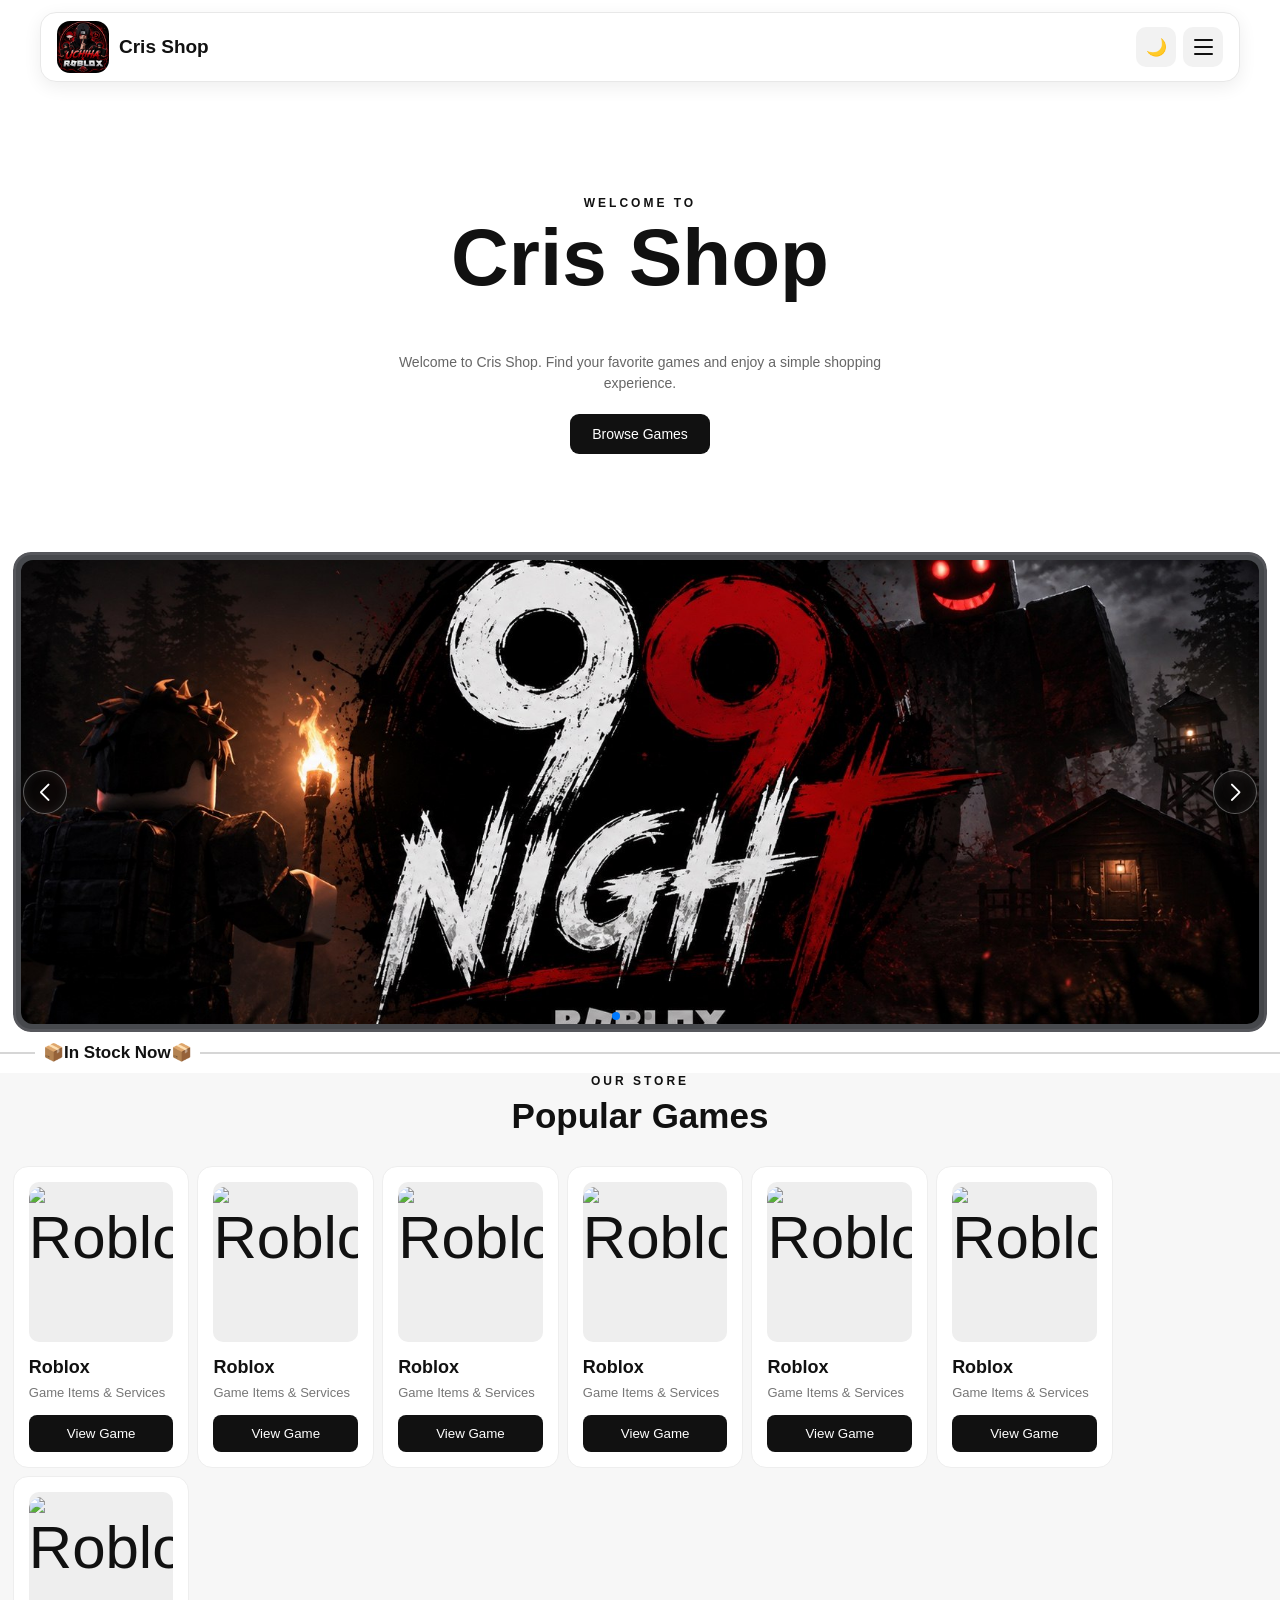
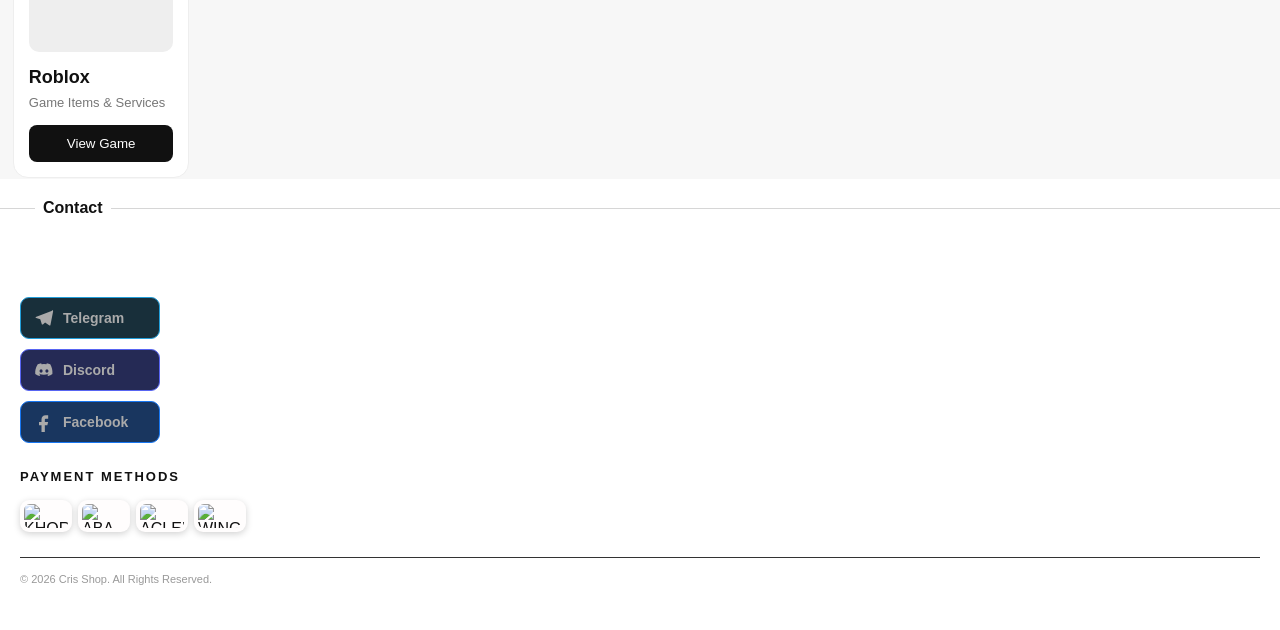
==== index.html @ 9685f367 "Add files via upload" ====
<!DOCTYPE html>
<html lang="en">
<head>
    <meta charset="UTF-8">
    <meta name="viewport" content="width=device-width, initial-scale=1.0">
    <link rel="stylesheet" href="style.css">
    <link rel="stylesheet" href="https://cdn.jsdelivr.net/npm/swiper@11/swiper-bundle.min.css">
    <title>Cris Shop</title>

</head>

<body>
    <!-- HEADER -->
    <header class="header">
        <div class="logo-area">
            <div class="logo">
                <img src="logoheader.jpg" alt="Cris Shop Logo">
            </div>
            <h2>Cris Shop</h2>
        </div>
        <div class="header-right">
            <!-- Dark / Light -->
            <button id="themeBtn" class="theme-btn">🌙</button>
            <!-- Menu Button -->
            <button id="menuBtn" class="menu-btn">
                <span></span>
                <span></span>
                <span></span>
            </button>
        </div>

        <nav id="mobileMenu" class="mobile-menu">
            <a href="home.html">Home</a>
            <a href="game.html">Game</a>
            <a href="contact.html">Contact</a>
            <a href="login.html">Login</a>
        </nav>

    </header>

    <!-- HOME -->
    <section id="home" class="hero">
        <div class="hero-content">
            <p class="small-title">WELCOME TO</p>
            <h1>
                Cris Shop
            </h1>
            <h2>
                <span id="changingText">Game Store</span>
            </h2>
            <p class="description">
                Welcome to Cris Shop. Find your favorite games
                and enjoy a simple shopping experience.
            </p>
            <a href="#games" class="shop-btn">Browse Games</a>
        </div>
    </section>

<!-- ================= BANNER SECTION ================= -->

<section class="banner-section">
    <div class="swiper bannerSwiper">
        <div class="swiper-wrapper">

            <!-- Banner 1 -->
            <div class="swiper-slide">
                <div class="banner-frame">
                    <img src="logo99.jpg" alt="Cris Shop Banner 1">
                </div>
            </div>

            <!-- Banner 2 -->
            <div class="swiper-slide">
                <div class="banner-frame">
                    <img src="logogag.jpg" alt="Cris Shop Banner 2">
                </div>
            </div>

            <!-- Banner 3 -->
            <div class="swiper-slide">
                <div class="banner-frame">
                    <img src="logoheader.jpg" alt="Cris Shop Banner 3">
                </div>
            </div>

            <!-- Banner 4 -->
            <div class="swiper-slide">
                <div class="banner-frame">
                    <img src="logogag.jpg" alt="Cris Shop Banner 4">
                </div>
            </div>
        </div>

        <div class="swiper-button-prev"></div>
        <div class="swiper-button-next"></div>
        <div class="swiper-pagination"></div>

    </div>

</section>

    <div class="stock-line-title">
        <span>📦In Stock Now📦</span>
    </div>

<!-- ================= OUR STORE ================= -->
    <section id="games" class="games-section">
        <div class="section-title">
            <p>OUR STORE</p>
            <h2>Popular Games</h2>
        </div>

        <!-- GAME CARDS CONTAINER -->
        <div class="games-container">
            <!-- GAME CARD 1 -->
            <div class="game-card">
                 <div class="game-image">
                    <img src="images/roblox.jpg" alt="Roblox">
                </div>
                <h3>Roblox</h3>
                <p>Game Items & Services</p>
                <button>View Game</button>
            </div>

            <!-- GAME CARD 2 -->
            <div class="game-card">
                <div class="game-image">
                    <img src="images/ff.jpg" alt="Roblox">
                </div>
                <h3>Roblox</h3>
                <p>Game Items & Services</p>
                <button>View Game</button>
            </div>

            <!-- GAME CARD 3 -->
            <div class="game-card">
                <div class="game-image">
                    <img src="images/mlbb.jpg" alt="Roblox">
                </div>
                <h3>Roblox</h3>
                <p>Game Items & Services</p>
                <button>View Game</button>
            </div>

            <!-- GAME CARD 4 -->
            <div class="game-card">
                <div class="game-image">
                     <img src="images/coc.jpg" alt="Roblox">
                </div>
                <h3>Roblox</h3>
                <p>Game Items & Services</p>
                <button>View Game</button>
           </div>
            <!-- GAME CARD 5 -->
            <div class="game-card">
                <div class="game-image">
                     <img src="images/pubg.jpg" alt="Roblox">
                </div>
                <h3>Roblox</h3>
                <p>Game Items & Services</p>
                <button>View Game</button>
            </div>
            <!-- GAME CARD 6 -->
            <div class="game-card">
                <div class="game-image">
                     <img src="images/bls.jpg" alt="Roblox">
                </div>
                <h3>Roblox</h3>
                <p>Game Items & Services</p>
                <button>View Game</button>
           </div>
            <!-- GAME CARD 7 -->
            <div class="game-card">
                <div class="game-image">
                     <img src="images/cpk.jpg" alt="Roblox">
                </div>
                <h3>Roblox</h3>
                <p>Game Items & Services</p>
                <button>View Game</button>
           </div>

        </div>
    </section>

        <div class="footer-contact">
            <span class="left-line"></span>
            <span class="contact-text">Contact</span>
            <span class="right-line"></span>
        </div>

    <!-- CONTACT -->
    <section id="contact" class="contact-section">
        <div class="social-links">

            <!-- Telegram -->
            <a href="https://t.me/im_cris009" class="social-btn telegram" target="_blank">
                <svg class="social-icon" viewBox="0 0 24 24">
                    <path fill="currentColor" d="M21.8 3.2 2.9 10.5c-1.3.5-1.3 1.2-.2 1.5l4.8 1.5 1.8 5.6c.2.6.1.8.7.8.5 0 .7-.2 1-.4l2.3-2.2 4.8 3.5c.9.5 1.5.3 1.7-.8l3.1-15.7c.3-1.3-.5-1.9-1.7-1.5z"/>
                </svg>
                <span>Telegram</span>
            </a>

            <!-- Discord -->
            <a href="https://discord.gg/pfxzjSZ2" class="social-btn discord" target="_blank">
                <svg class="social-icon" viewBox="0 0 24 24">
                    <path fill="currentColor" d="M19.5 5.2A16.6 16.6 0 0 0 15.4 4l-.5 1a15.3 15.3 0 0 0-5.8 0l-.5-1a16.6 16.6 0 0 0-4.1 1.2C1.9 9.2 1.2 13 1.5 16.7a16.7 16.7 0 0 0 5.1 2.6l1.2-1.6a10 10 0 0 1-1.8-.9l.4-.3c3.5 1.6 7.3 1.6 10.8 0l.4.3c-.6.4-1.2.7-1.8.9l1.2 1.6a16.7 16.7 0 0 0 5.1-2.6c.4-4.3-.7-8.1-2.6-11.5zM8.5 15.2c-1 0-1.8-.9-1.8-2s.8-2 1.8-2 1.8.9 1.8 2-.8 2-1.8 2zm7 0c-1 0-1.8-.9-1.8-2s.8-2 1.8-2 1.8.9 1.8 2-.8 2-1.8 2z"/>
                </svg>
                <span>Discord</span>
            </a>

            <!-- Facebook -->
            <a href="https://https://www.facebook.com/share/1BWxrCCD29/?mibextid=wwXIfr" class="social-btn facebook" target="_blank">
                <svg class="social-icon facebook-icon" viewBox="0 0 24 24" xmlns="http://www.w3.org/2000/svg">
                    <path fill="currentColor" d="M14 8h3V4h-3c-3.3 0-5 2-5 5v3H6v4h3v8h4v-8h3l1-4h-4V9c0-.7.3-1 1-1z"/>
                </svg>
                <span>Facebook</span>
            </a>
        </div>

        <div class="footer-logos"></div>
        <div class="payment">
            <h3>PAYMENT METHODS</h3>
            <div class="payment-logos">
                <div class="payment-logo">
                    <img src="images/khqr.jpg" alt="KHQR">
                </div>
                <div class="payment-logo">
                    <img src="images/aba.jpg" alt="ABA">
                </div>
                <div class="payment-logo">
                    <img src="images/acleda.jpg" alt="ACLEDA">
                </div>
                <div class="payment-logo">
                    <img src="images/wing.jpg" alt="WING">
                </div>
            </div>
        </div>

        <div class="copyright">
            © 2026 Cris Shop. All Rights Reserved.
        </div>

    </footer>
    <script src="https://cdn.jsdelivr.net/npm/swiper@11/swiper-bundle.min.js"></script>
    <script src="script.js"></script>

</body>
</html>
---- style.css ----
/* ================= RESET ================= */

* {
    margin: 0;
    padding: 0;
    box-sizing: border-box;
}

html {
    scroll-behavior: smooth;
}

body {
    font-family: Arial, sans-serif;
    background: #ffffff;
    color: #111111;
    transition: 0.3s;
}


/* ================= HEADER CARD ================= */

.header {
    width: calc(100% - 30px);
    max-width: 1200px;
    height: 70px;

    margin: 12px auto 0;
    padding: 0 16px;

    display: flex;
    align-items: center;
    justify-content: space-between;

    background: #ffffff;

    border: 1px solid #e8e8e8;
    border-radius: 16px;

    box-shadow: 0 5px 18px rgba(0, 0, 0, 0.07);

    position: sticky;
    top: 12px;
    z-index: 1000;
}


/* ================= LOGO ================= */

.logo-area {
    display: flex;
    align-items: center;
    gap: 10px;
}

.logo {
    width: 52px;
    height: 52px;

    display: flex;
    align-items: center;
    justify-content: center;

    border-radius: 13px;
    overflow: hidden;

    background: #ffffff;

    flex-shrink: 0;
}

.logo img {
    width: 100%;
    height: 100%;
    object-fit: contain;
    display: block;
}

.logo-area h2 {
    font-size: 19px;
    white-space: nowrap;
}


/* ================= HEADER RIGHT ================= */

.header-right {
    display: flex;
    align-items: center;
    gap: 7px;
}


/* ================= THEME BUTTON ================= */

.theme-btn {
    width: 40px;
    height: 40px;

    border: none;
    border-radius: 10px;

    background: #f2f2f2;

    cursor: pointer;
    font-size: 17px;
}


/* ================= HAMBURGER ================= */

.menu-btn {
    width: 40px;
    height: 40px;

    display: flex;

    flex-direction: column;
    align-items: center;
    justify-content: center;

    gap: 5px;

    border: none;
    border-radius: 10px;

    background: #f2f2f2;

    cursor: pointer;
}

.menu-btn span {
    width: 19px;
    height: 2px;

    background: #111111;
    border-radius: 5px;
}


/* ================= MENU ================= */

.mobile-menu {
    display: none;

    position: fixed;

    top: 92px;
    right: 15px;

    width: 185px;

    padding: 8px;

    background: #ffffff;

    border: 1px solid #e8e8e8;
    border-radius: 14px;

    box-shadow: 0 8px 25px rgba(0, 0, 0, 0.12);

    z-index: 2000;
}

.mobile-menu.active {
    display: flex;
    flex-direction: column;
}

.mobile-menu a {
    padding: 11px 13px;

    color: #111111;
    text-decoration: none;

    font-size: 14px;

    border-radius: 8px;

    transition: 0.2s;
}

.mobile-menu a:hover {
    background: #f2f2f2;
}


/* ================= HERO ================= */

.hero {
    min-height: 470px;

    display: flex;
    align-items: center;
    justify-content: center;

    text-align: center;

    padding: 50px 20px 35px;
}

.hero-content {
    max-width: 650px;
}

.small-title {
    margin-bottom: 8px;

    font-size: 12px;
    letter-spacing: 3px;
    font-weight: bold;
}

.hero h1 {
    font-size: clamp(48px, 8vw, 80px);

    line-height: 1;

    margin-bottom: 12px;
}

.hero h2 {
    font-size: 25px;
    margin-bottom: 13px;
}

#changingText {
    transition: 0.25s;
}

.description {
    max-width: 520px;

    margin: auto;

    color: #666666;

    line-height: 1.5;
    font-size: 14px;
}

.shop-btn {
    display: inline-block;

    margin-top: 20px;
    padding: 12px 22px;

    background: #111111;
    color: #ffffff;

    text-decoration: none;

    border-radius: 9px;

    font-size: 14px;

    transition: 1s;
}

.shop-btn:hover {
    transform: translateY(-2px);
}


/* ================= SECTION TITLE ================= */

.section-title {
    text-align: center;
    margin-bottom: 25px;
}

.section-title p {
    font-size: 11px;

    letter-spacing: 2px;

    font-weight: bold;

    margin-bottom: 6px;
}

.section-title h2 {
    font-size: 28px;
}


/* ================= GAMES ================= */

.games-section {
    padding: 1px 1%;
    background: #f7f7f7;
}


/* ================= SECTION TITLE ================= */

.section-title {
    text-align: center;
    margin-bottom: 30px;
}

.section-title p {
    font-size: 12px;
    letter-spacing: 3px;
    font-weight: bold;
    margin-bottom: 8px;
}

.section-title h2 {
    font-size: 35px;
    margin: 0;
}



/* ================= GAMES CONTAINER ================= */

.games-container {
    width: 100%;
    max-width: 1100px;
    margin: auto;

    display: grid;

    /* Laptop = 4 cards */
    grid-template-columns: repeat(4, 1fr);

    gap: 20px;
}


/* ================= GAME CARD ================= */

.game-card {
    width: 100%;
    min-width: 0;

    background: white;

    padding: 15px;

    border-radius: 15px;

    border: 1px solid #eeeeee;

    overflow: hidden;

    transition: 0.25s;
}

.game-card:hover {
    transform: translateY(-5px);
}


/* ================= GAME IMAGE ================= */

.game-image {
    width: 100%;
    height: 160px;

    display: flex;
    align-items: center;
    justify-content: center;

    background: #eeeeee;

    border-radius: 10px;

    font-size: 60px;

    margin-bottom: 15px;

    overflow: hidden;
}

.game-image img {
    width: 100%;
    height: 100%;

    object-fit: cover;

    border-radius: 10px;
}


/* ================= GAME TITLE ================= */

.game-card h3 {
    margin: 0 0 7px;

    font-size: 18px;
}


/* ================= GAME DESCRIPTION ================= */

.game-card p {
    margin: 0;

    color: #777777;

    font-size: 13px;
}


/* ================= GAME BUTTON ================= */

.game-card button {
    width: 100%;

    margin-top: 15px;

    padding: 11px;

    border: none;

    border-radius: 8px;

    background: #111111;

    color: white;

    cursor: pointer;
}


/* ================================================= */
/* ================= LAPTOP ======================== */
/* ================================================= */

@media (min-width: 769px) {

    .games-container {
        grid-template-columns: repeat(4, 1fr);
        gap: 20px;
    }

    .game-image {
        height: 160px;
    }
}


/* ================================================= */
/* ================= PHONE ========================= */
/* ================================================= */

@media (max-width: 768px) {

    .games-section {
        padding: 35px 10px;
    }

    .section-title {
        margin-bottom: 20px;
    }

    .section-title p {
        font-size: 10px;
        letter-spacing: 2px;
    }

    .section-title h2 {
        font-size: 25px;
    }


    /* 4 Cards ក្នុងមួយជួរ */

    .games-container {
        grid-template-columns: repeat(4, 1fr);

        gap: 7px;

        width: 100%;
    }


    /* Card */

    .game-card {
        padding: 6px;

        border-radius: 9px;
    }


    /* Image */

    .game-image {
        height: 70px;

        margin-bottom: 7px;

        border-radius: 6px;

        font-size: 30px;
    }


    /* Title */

    .game-card h3 {
        font-size: 10px;

        margin-bottom: 3px;

        white-space: nowrap;

        overflow: hidden;

        text-overflow: ellipsis;
    }


    /* Description */

    .game-card p {
        font-size: 7px;

        white-space: nowrap;

        overflow: hidden;

        text-overflow: ellipsis;
    }


    /* Button */

    .game-card button {
        margin-top: 6px;

        padding: 5px 2px;

        font-size: 8px;

        border-radius: 5px;
    }
}


/* ================================================= */
/* ================= SMALL PHONE =================== */
/* ================================================= */

@media (max-width: 400px) {

    .games-container {
        gap: 5px;
    }

    .game-card {
        padding: 5px;
    }

    .game-image {
        height: 60px;
    }

    .game-card h3 {
        font-size: 9px;
    }

    .game-card p {
        font-size: 6px;
    }

    .game-card button {
        font-size: 7px;
        padding: 4px 1px;
    }
}


/* ================= CONTACT ================= */

.contact-section {
    padding: 50px 20px 45px;
}

.contact-box {
    max-width: 450px;

    margin: auto;

    padding: 18px;

    border: 1px solid #f8f7fc;
    border-radius: 13px;

    text-align: center;
}

.contact-box p {
    padding: 7px;
    font-size: 14px;
}


/* ================= LOGIN ================= */

.login-section {
    padding: 45px 20px 50px;

    background: #f7f7f7;
}

.login-box {
    width: 100%;
    max-width: 380px;

    margin: auto;

    padding: 22px;

    background: #ffffff;

    border: 1px solid #eeeeee;
    border-radius: 13px;

    display: flex;
    flex-direction: column;

    gap: 11px;
}

.login-box input {
    width: 100%;

    padding: 12px;

    border: 1px solid #dddddd;
    border-radius: 8px;

    outline: none;

    font-size: 13px;
}

.login-box input:focus {
    border-color: #111111;
}

.login-box button {
    width: 100%;

    padding: 12px;

    border: none;
    border-radius: 8px;

    background: #111111;
    color: white;

    font-weight: bold;

    cursor: pointer;
}

.register-text {
    text-align: center;

    color: #777777;

    font-size: 12px;

    margin-top: 3px;
}

.register-text a {
    color: #111111;

    font-weight: bold;

    text-decoration: none;
}


/* ================= FOOTER ================= */

.footer {
    padding: 35px 20px 18px;

    background: #111111;
    color: white;

    text-align: center;
}

.footer-logo {
    display: flex;

    align-items: center;
    justify-content: center;

    gap: 10px;

    margin-bottom: 22px;
}

.footer-logo .logo {
    width: 48px;
    height: 48px;
}

.footer-logo h2 {
    font-size: 18px;
}

.payment h3 {
    font-size: 12px;

    letter-spacing: 2px;

    margin-bottom: 14px;
}

/* ================= PAYMENT METHOD ================= */


.payment-logos {
    display: flex;
    flex-direction: row;
    align-items: center;
    justify-content: flex-start;
    gap: 5px;
    flex-wrap: nowrap;
}

.payment-logo {
    width: 50px;
    height: 30px;

    padding: 2px;
    margin: 0;

    display: flex;
    align-items: center;
    justify-content: center;

    flex-shrink: 0;

    background: #fff;
    border-radius: 5px;
    overflow: hidden;
}

.payment-logo img {
    width: 100%;
    height: 100%;
    object-fit: contain;
    display: block;
}


.copyright {
    margin-top: 25px;

    padding-top: 15px;

    border-top: 1px solid #333333;

    color: #999999;

    font-size: 11px;
}


/* ================= DARK MODE ================= */

body.dark {
    background: #111111;
    color: #ffffff;
}

body.dark .header {
    background: #181818;
    border-color: #303030;

    box-shadow: 0 5px 18px rgba(0, 0, 0, 0.3);
}

body.dark .logo {
    background: #ffffff;
}

body.dark .theme-btn,
body.dark .menu-btn {
    background: #292929;
}

body.dark .menu-btn span {
    background: #ffffff;
}

body.dark .mobile-menu {
    background: #1c1c1c;
    border-color: #333333;
}

body.dark .mobile-menu a {
    color: #ffffff;
}

body.dark .mobile-menu a:hover {
    background: #303030;
}

body.dark .games-section,
body.dark .login-section {
    background: #181818;
}

body.dark .game-card,
body.dark .login-box {
    background: #222222;
    border-color: #333333;
}

body.dark .game-image {
    background: #2d2d2d;
}

body.dark .game-card p,
body.dark .description {
    color: #aaaaaa;
}

body.dark .contact-box {
    border-color: #333333;
}

body.dark .login-box input {
    background: #292929;
    color: white;
    border-color: #444444;
}

body.dark .login-box button,
body.dark .shop-btn {
    background: white;
    color: #111111;
}

body.dark .register-text {
    color: #999999;
}

body.dark .register-text a {
    color: white;
}

/* ================= MOBILE GAME CARDS - 3 PER ROW ================= */

@media (max-width: 520px) {

    .games-section {
        padding-left: 10px;
        padding-right: 10px;
    }

    .games-container {
        display: grid;

        /* 3 cards ក្នុងមួយជួរ */
        grid-template-columns: repeat(3, minmax(0, 1fr));

        gap: 8px;

        width: 100%;
    }

    .game-card {
        width: 100%;
        padding: 7px;

        border-radius: 9px;
    }

    .game-image {
        width: 100%;
        height: 90px;

        border-radius: 7px;

        font-size: 28px;

        margin-bottom: 7px;
    }

    .game-card h3 {
        font-size: 11px;

        margin-bottom: 3px;

        white-space: nowrap;
        overflow: hidden;
        text-overflow: ellipsis;
    }

    .game-card p {
        font-size: 8px;

        white-space: nowrap;
        overflow: hidden;
        text-overflow: ellipsis;
    }

    .game-card button {
        width: 100%;

        margin-top: 7px;

        padding: 6px 2px;

        font-size: 9px;

        border-radius: 5px;
    }
}


/* ================= TABLET ================= */

@media (max-width: 750px) {

    .games-container {
        grid-template-columns: repeat(2, 1fr);
    }

    .hero {
        min-height: 450px;
        padding-top: 35px;
    }
}



/* ================= BANNER ALIGN WITH GAME CARDS ================= */

.banner-section {
    width: 100%;

    max-width: none;

    margin: 0px;

    /* ចន្លោះឆ្វេង និងស្តាំដូច Game Card */
    padding-left: 1%;
    padding-right: 1%;
}


/* ================= SWIPER ================= */

.bannerSwiper {
    width: 100%;
    margin: 0 auto;

    border-radius: 18px;

    overflow: hidden;

    padding-bottom: 20px;
}


/* ================= BANNER FRAME ================= */

.banner-frame {
    width: 100%;

    padding: 5px;

    border: 3px solid #56575c;

    border-radius: 18px;

    background: #47494d;

    overflow: hidden;

    box-shadow: 0 5px 20px rgba(0, 0, 0, 0.15);
}


/* ================= BANNER IMAGE ================= */

.banner-frame img {
    width: 100%;

    aspect-ratio: 16 / 6;

    object-fit: cover;

    display: block;

    border-radius: 12px;
}


/* ================= PHONE ================= */

@media (max-width: 768px) {

    .banner-section {
        width: 100%;

        padding-left: 1%;
        padding-right: 1%;

        margin: 0;
    }

    .bannerSwiper {
        width: 100%;
    }

}


/* ================= SMALL PHONE ================= */

@media (max-width: 400px) {

    .banner-section {
        padding-left: 1%;
        padding-right: 1%;
    }

}


/* ================= SWIPER NAVIGATION - PREMIUM ================= */

.bannerSwiper .swiper-button-prev,
.bannerSwiper .swiper-button-next {

    width: 44px;
    height: 44px;

    border-radius: 50%;

    /* Glass Effect */
    background: rgba(0, 0, 0, 0.45);

    backdrop-filter: blur(8px);
    -webkit-backdrop-filter: blur(8px);

    border: 1px solid rgba(255, 255, 255, 0.35);

    box-shadow:
        0 5px 15px rgba(0, 0, 0, 0.25),
        inset 0 0 10px rgba(255, 255, 255, 0.08);

    transition:
        transform 0.25s ease,
        background 0.25s ease,
        box-shadow 0.25s ease,
        border-color 0.25s ease;

}


/* ================= ARROW ================= */

.bannerSwiper .swiper-button-prev::after,
.bannerSwiper .swiper-button-next::after {

    font-size: 17px;

    font-weight: bold;

    color: #ffffff;

    transition:
        transform 0.25s ease,
        color 0.25s ease;
}


/* ================= HOVER ================= */

.bannerSwiper .swiper-button-prev:hover,
.bannerSwiper .swiper-button-next:hover {

    background: rgba(3, 149, 218, 0.85);

    border-color: #ffffff;

    transform: scale(1.1);

    box-shadow:
        0 0 15px rgba(3, 149, 218, 0.65),
        0 5px 20px rgba(0, 0, 0, 0.3);
}


/* ================= ARROW HOVER ================= */

.bannerSwiper .swiper-button-prev:hover::after {
    transform: translateX(-2px);
}

.bannerSwiper .swiper-button-next:hover::after {
    transform: translateX(2px);
}


/* ================= CLICK ================= */

.bannerSwiper .swiper-button-prev:active,
.bannerSwiper .swiper-button-next:active {

    transform: scale(0.92);

}


/* ================= MOBILE ================= */

@media (max-width: 600px) {

    .bannerSwiper .swiper-button-prev,
    .bannerSwiper .swiper-button-next {

        width: 34px;
        height: 34px;

    }

    .bannerSwiper .swiper-button-prev::after,
    .bannerSwiper .swiper-button-next::after {

        font-size: 13px;

    }

}


/* ================= DARK MODE ================= */

body.dark .bannerSwiper .swiper-button-prev,
body.dark .bannerSwiper .swiper-button-next {

    background: rgba(255, 255, 255, 0.12);

    border-color: rgba(255, 255, 255, 0.25);

}

body.dark .bannerSwiper .swiper-button-prev:hover,
body.dark .bannerSwiper .swiper-button-next:hover {

    background: rgba(3, 149, 218, 0.85);

}


/* =========================
   SOCIAL LINKS
========================= */

.social-links {
    display: flex;
    flex-direction: column;

    align-items: flex-start;

    gap: 10px;

    margin-top: 15px;
    margin-left: 0;
}


/* =========================
   SOCIAL BUTTON
========================= */

.social-btn {
    width: 140px;
    height: 42px;

    display: flex;
    align-items: center;
    justify-content: flex-start;

    gap: 9px;

    padding: 0 13px;

    background: transparent;
    color: #aaa;

    border: 1.5px solid #555;
    border-radius: 9px;

    text-decoration: none;

    font-size: 14px;
    font-weight: 600;

    box-sizing: border-box;

    color: #aaa;
    background: transparent;
    border: 1px solid #555;

    color: #aaa;
    background: transparent;
    border: 1px solid #555;

    transition:
        color 0.25s ease,
        background 0.25s ease,
        border-color 0.25s ease,
        box-shadow 0.25s ease,
        transform 0.2s ease;
}



/* =========================
   ICON
========================= */

.social-icon {
    width: 20px;
    height: 20px;

    display: block;
    flex-shrink: 0;

    transition: transform 0.25s ease;
}


/* =========================
   TELEGRAM
========================= */

.telegram:hover {
    color: #229ED9;
    border-color: #229ED9;

    background: rgba(34, 158, 217, 0.08);

    box-shadow: 0 0 16px rgba(34, 158, 217, 0.35);

    transform: translateX(4px);
}


/* =========================
   DISCORD
========================= */

.discord:hover {
    color: #5865F2;
    border-color: #5865F2;

    background: rgba(88, 101, 242, 0.08);

    box-shadow: 0 0 16px rgba(88, 101, 242, 0.35);

    transform: translateX(4px);
}


/* =========================
   FACEBOOK
========================= */

.facebook:hover {
    color: #1877F2;
    border-color: #1877F2;

    background: rgba(24, 119, 242, 0.08);

    box-shadow: 0 0 16px rgba(24, 119, 242, 0.35);

    transform: translateX(4px);
}


/* =========================
   ICON HOVER
========================= */

.social-btn:hover .social-icon {
    transform: scale(1.12);
}


/* =========================
   CLICK / TOUCH
========================= */

.social-btn:active {
    transform: scale(0.94);
}

.telegram:active {
    color: #fff;
    background: #229ED9;
    border-color: #229ED9;
}

.discord:active {
    color: #fff;
    background: #5865F2;
    border-color: #5865F2;
}

.facebook:active {
    color: #fff;
    background: #1877F2;
    border-color: #1877F2;
}


/* =========================
   MOBILE
========================= */

@media (max-width: 600px) {

    .social-links {
        align-items: flex-start;
        gap: 8px;

        margin-left: 0;
    }

    .social-btn {
        width: 140px;
        height: 40px;

        font-size: 12px;
    }

    .social-icon {
        width: 18px;
        height: 18px;
    }
}



/* Telegram */
.telegram {
    background: #182f3a;
    border-color: #229ED9;
}

.telegram:hover {
    background: #229ED9;
    color: #fff;
}


/* Discord */
.discord {
    background: #252a55;
    border-color: #5865F2;
}

.discord:hover {
    background: #5865F2;
    color: #fff;
}


/* Facebook */
.facebook {
    background: #19365f;
    border-color: #1877F2;
}

.facebook:hover {
    background: #1877F2;
    color: #fff;
}



.footer-contact {
    width: 100%;
    display: flex;
    align-items: center;
    gap: 8px;
    margin: 20px 0 15px;
}

.left-line {
    width: 35px;
    height: 1px;
    background: #555;
}

.right-line {
    flex: 1;
    height: 1px;
    background: #555;
}

.contact-text {
    color: #54668f;
    font-size: 16px;
    font-weight: 600;
    white-space: nowrap;
}



.stock-line-title {
    display: flex;
    align-items: center;
    gap: 8px;
    width: 100%;
    margin: 10px 0;
}

.stock-line-title::before {
    content: "";
    width: 35px;
    height: 2px;
    background: #555;
}

.stock-line-title::after {
    content: "";
    flex: 1;
    height: 2px;
    background: #555;
}

.stock-line-title span {
    font-size: 17px;
    font-weight: 600;
    color: #0395da;
    white-space: nowrap;
}

/* ================= GAME CARDS GRID ================= */

.games-container {
    width: calc(200% - 2px);
    margin-left: 0;
    margin-right: 4px;

    display: grid;
    grid-template-columns: repeat(4, minmax(0, 1fr));
    gap: 8px;
}


/* ================= GAME CARD ================= */

.game-card {
    width: 100%;
    min-width: 0;
}


/* ================= GAME IMAGE ================= */

.game-card img {
    width: 100%;
    height: 150px;

    object-fit: cover;
    display: block;

    border-radius: 12px;
}


/* ================= LAPTOP ================= */

@media (min-width: 769px) {

    .games-container {
        width: calc(100% - 4px);
        margin-right: 4px;

        grid-template-columns: repeat(6, minmax(0, 1fr));
        gap: 8px;
    }

}


/* ================= PHONE ================= */

@media (max-width: 768px) {

    .games-container {
        width: calc(100% - 4px);
        margin-right: 4px;

        grid-template-columns: repeat(4, minmax(0, 1fr));
        gap: 6px;
    }

    .game-card {
        padding: 4px;
    }

    .game-card img {
        height: 65px;
        border-radius: 7px;
    }

    .game-card h3 {
        font-size: 10px;
    }

    .game-card p {
        font-size: 8px;
    }

    .game-card button {
        font-size: 8px;
        padding: 5px;
    }

}


/* ================= PAYMENT METHOD - LIGHT MODE ================= */

.payment {
    width: 100%;
    margin-top: 25px;
    color: #111111;
}

.payment h3 {
    color: #111111;
    font-size: 13px;
    font-weight: 700;
    letter-spacing: 2px;
    margin-bottom: 14px;
    line-height: 1.4;
}

/* Logos នៅជាជួរដេក */
.payment-logos {
    display: flex;
    flex-direction: row;
    align-items: center;
    justify-content: flex-start;
    gap: 8px;
    width: 100%;
}

/* Logo */
.payment-logo {
    width: 55px;
    height: 34px;

    padding: 3px;

    display: flex;
    align-items: center;
    justify-content: center;

    background: #ffffff;

    border: 1px solid #eeeeee;
    border-radius: 7px;

    overflow: hidden;
    flex-shrink: 0;

    transition: 0.25s ease;
}

.payment-logo img {
    width: 100%;
    height: 100%;

    object-fit: contain;
    display: block;
}


/* ================= PAYMENT METHOD - DARK MODE ================= */

body.dark .payment {
    color: #ffffff;
}

body.dark .payment h3 {
    color: #ffffff;
}

body.dark .payment-logo {
    background: #ffffff;
    border-color: #444444;
}

/* ================= PAYMENT LOGOS ================= */

.payment-logos {
display: flex;


flex-direction: row;
align-items: center;
justify-content: flex-start;

gap: 6px;

width: max-content;


}

/* ប្រអប់ Logo */
.payment-logo {
width: 52px;
height: 32px;


padding: 3px;

display: flex;
align-items: center;
justify-content: center;

background: #fffdfd;

/* កោងខាងឆ្វេង និងខាងស្តាំ */
border-radius: 9px;

overflow: hidden;

flex-shrink: 0;

border: 1px solid rgba(255, 255, 255, 0.15);

box-shadow:
    0 2px 7px rgba(0, 0, 0, 0.18);

transition:
    transform 0.2s ease,
    box-shadow 0.2s ease;


}

/* រូប Logo */
.payment-logo img {
width: 100%;
height: 100%;

object-fit: contain;

display: block;

border-radius: 6px;


}

/* Hover */
.payment-logo:hover {
transform: translateY(-2px);


box-shadow: 0 2px 7px rgba(0, 0, 0, 0.18);

}


/* ================= STOCK / CONTACT TITLE ================= */

/* LIGHT MODE */
.stock-line-title::before,
.stock-line-title::after,
.footer-contact .left-line,
.footer-contact .right-line {
    background: #d6d6d6;
}

.stock-line-title span {
    color: #0395da;
}

.contact-text {
    color: #0395da;
}


/* ================= DARK MODE ================= */

body.dark .stock-line-title::before,
body.dark .stock-line-title::after,
body.dark .footer-contact .left-line,
body.dark .footer-contact .right-line {
    background: #555555;
}

body.dark .stock-line-title span {
    color: #0395da;
}

body.dark .contact-text {
    color: #ffffff;
}

/* ================= STOCK & CONTACT ================= */

.stock-line-title span,
.contact-text {
    color: #111111;
}

/* DARK MODE */
body.dark .stock-line-title span,
body.dark .contact-text {
    color: #ffffff;
}
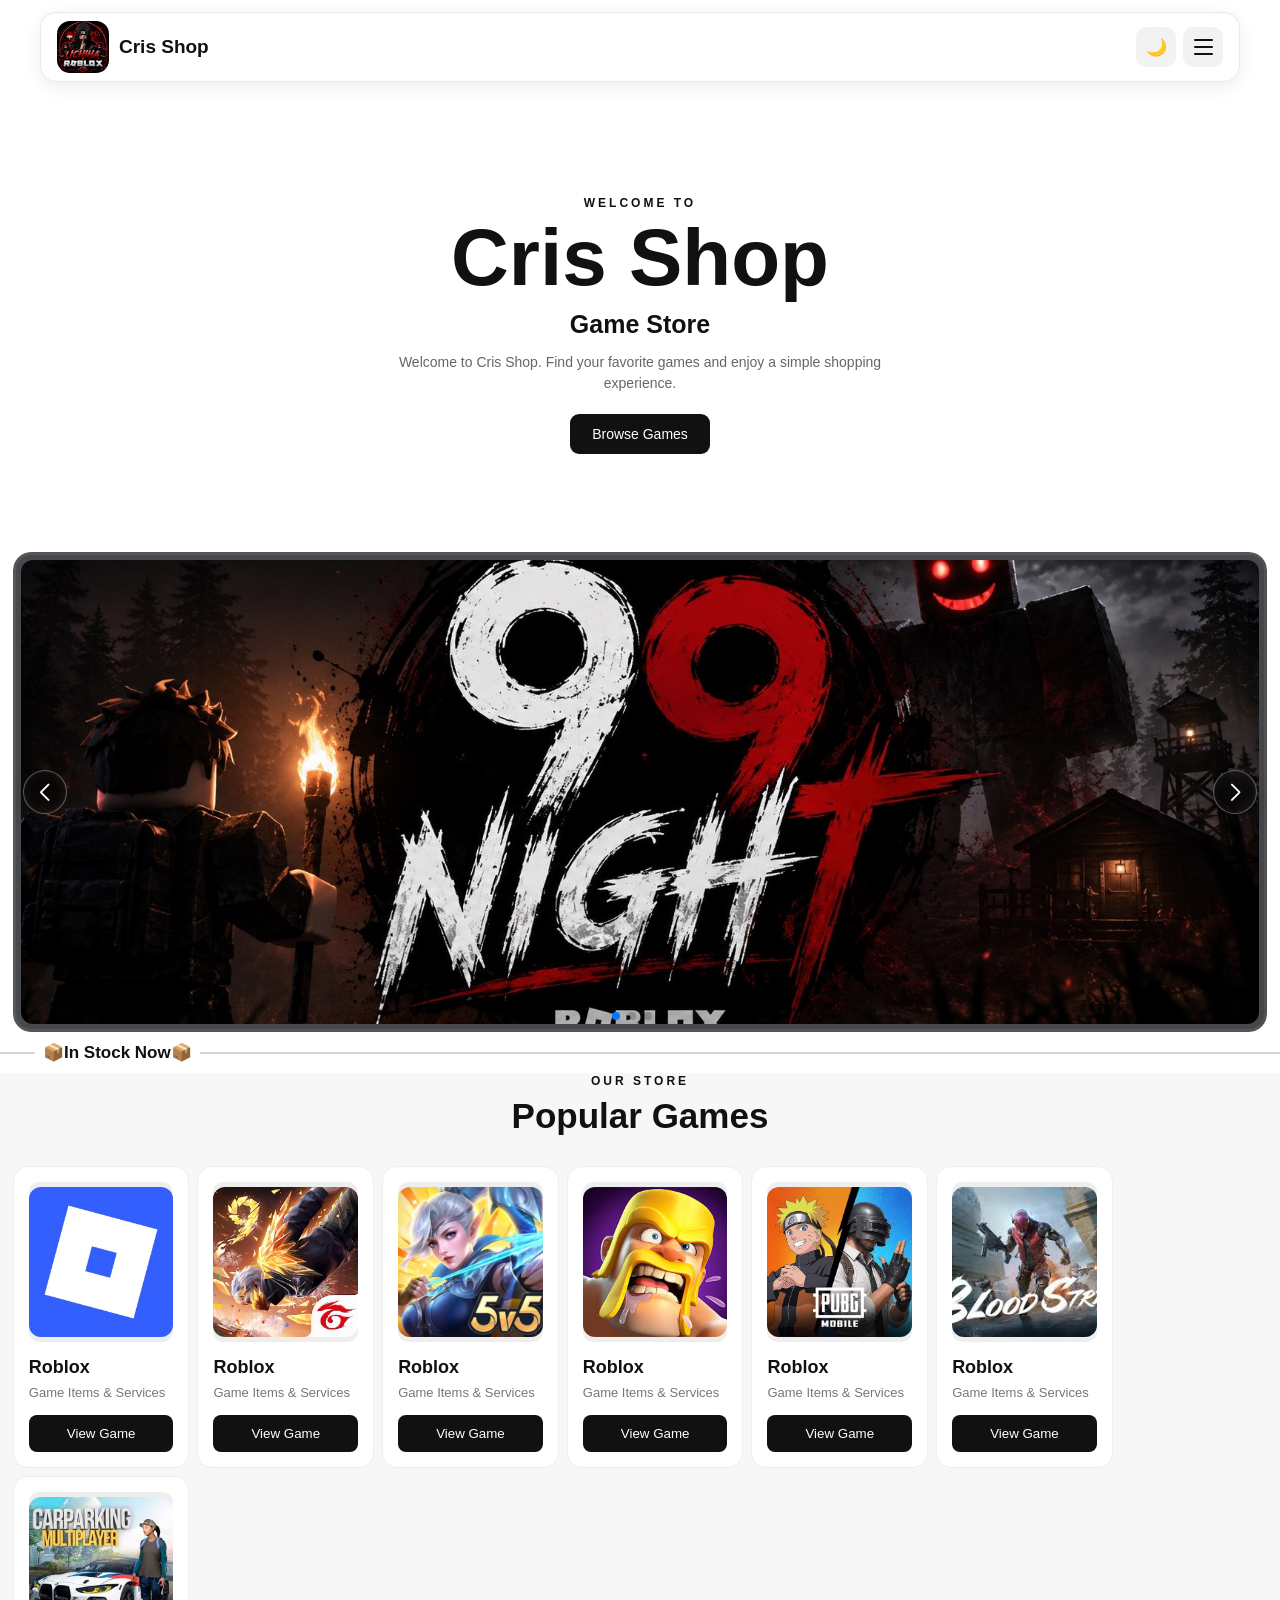
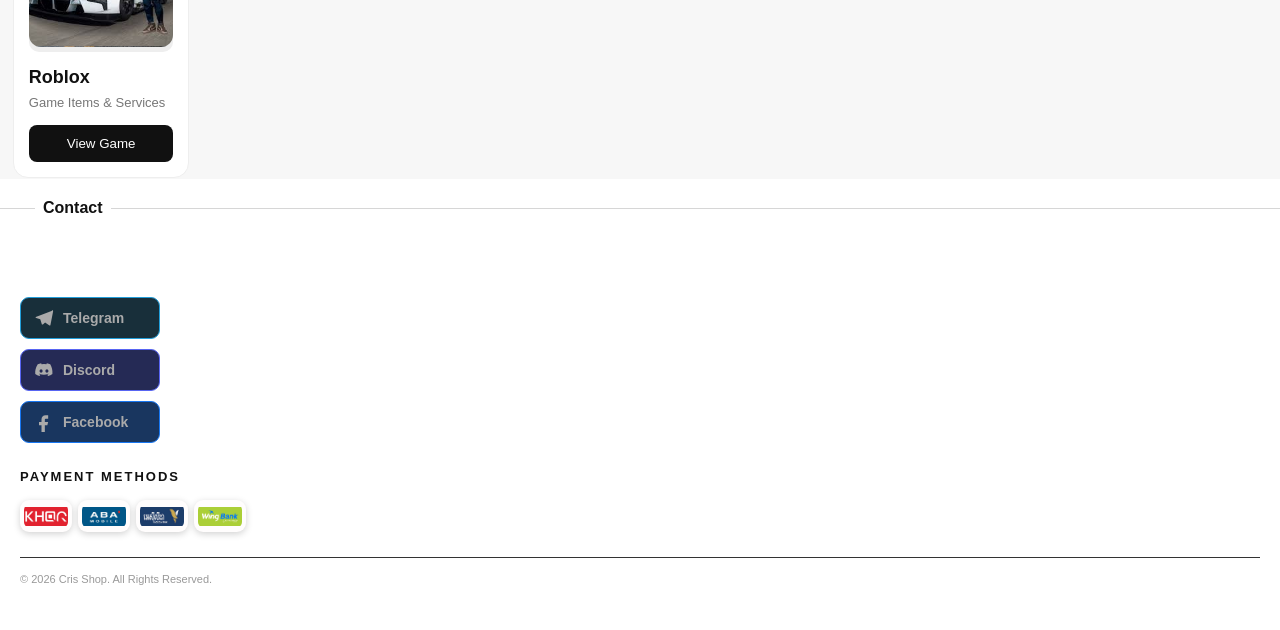
==== commit b115f4b3: "Add files via upload" ====
--- a/index.html
+++ b/index.html
@@ -5,6 +5,9 @@
     <meta name="viewport" content="width=device-width, initial-scale=1.0">
     <link rel="stylesheet" href="style.css">
     <link rel="stylesheet" href="https://cdn.jsdelivr.net/npm/swiper@11/swiper-bundle.min.css">
+    <meta name="description" content="Cris Shop - Roblox game items and services.">
+    <meta name="keywords" content="Cris Shop, Roblox, Roblox Shop, Game Shop">
+    <meta name="robots" content="index, follow">
     <title>Cris Shop</title>
 
 </head>
